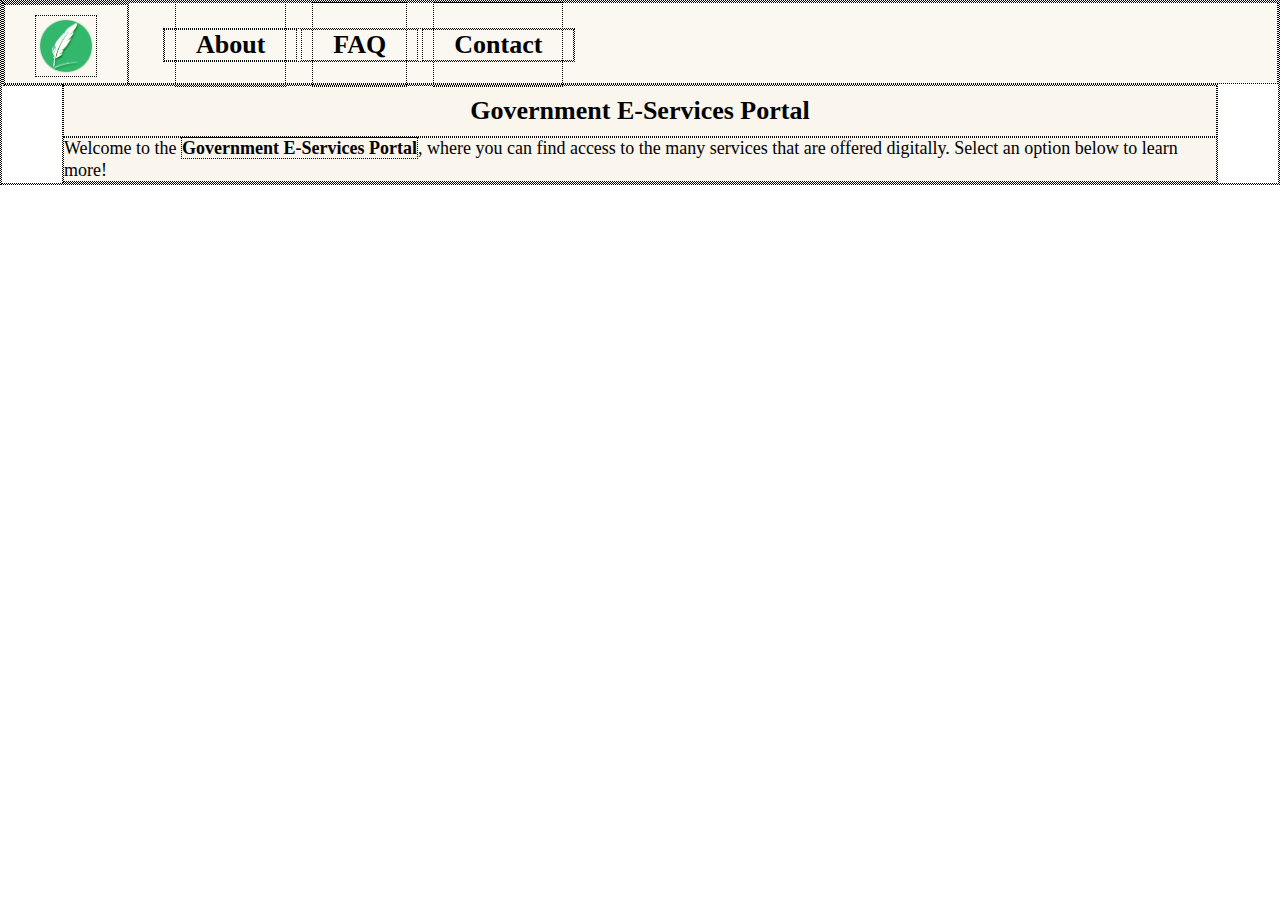
==== index.html @ d76282e1 "Initial commit" ====
<!DOCTYPE html>
<html lang="en">

<head>
    <meta charset="UTF-8">
    <link rel="stylesheet"  href="styles.css">
    <title>Home</title>

    <!-- External JavaScript Reference -->
    <!-- Pop-Up message on open before showing web page -->
    <script src="scripts.js"></script>
</head>

<body>

<!--nav bar-->
<nav>
    <ul class="nav-right">
        <!--logo image button to home-->
        <li><a class="logo" href="index.html" target="_self"><img src="images/feather.png" height="60 px"></a></li>
    </ul>

    <ul class="nav-left">
        <!--nav bar buttons-->
        <li><a class="page" href="about.html">About</a></li>
        <li><a class="page" href="faq.html">FAQ</a></li>
        <li><a class="page" href="contact.html">Contact</a></li>
    </ul>
</nav>

<!--main body-->
<div class="body">
    <h2>Government E-Services Portal</h2>
    <p>Welcome to the <span>Government E-Services Portal</span>, where you can find access to the many services that are offered digitally. Select an option below to learn more!</p>

</div>

<!--services cards-->

</body>
</html>
---- styles.css ----
* {
    margin: 0; /*let content go out to edges*/
    padding: 0;
    border: 1px dotted black; /*toggle borders around all elements during dev*/
}

/*BODY*/
body {
    background-image: url("images/landscape-aerial.jpg");
    background-size: 100%;
    background-repeat: no-repeat;
    box-sizing: border-box;
}

/*NAV BAR*/
nav {
    background-color: rgba(248, 241, 231, 0.6);
    height: 80px;
}

.nav-left {
    margin-left: 30px;
}

nav ul {
    display: inline-block;
    vertical-align: middle;
}

nav ul li {
    display: inline-block; /*display on same x-axis line*/
    font-size: 20px;
}

nav a {
    color: black;
    font-size: 26px;
    font-weight: bold;
    text-decoration: none;
    padding: 27px 20px; /*space around link*/
    margin: 0 10px; /*space btwn links*/
}

.page:hover {
    background-color: rgba(0, 102, 204, 0.7);
    color: white;
}

.logo {
    border: none;
}

.logo img {
    margin-top: 10px;
}


/*MAIN BODY*/
.body {
    margin: 0 60px;
    background-color: rgba(248, 241, 231, 0.75);
}

h2 {
    font-size: 26px;
    padding: 10px 0;
    text-align: center;
}

p{
    font-size: 18px;
    line-height: 1.2;
}

.body span {
    font-weight: bold;
}
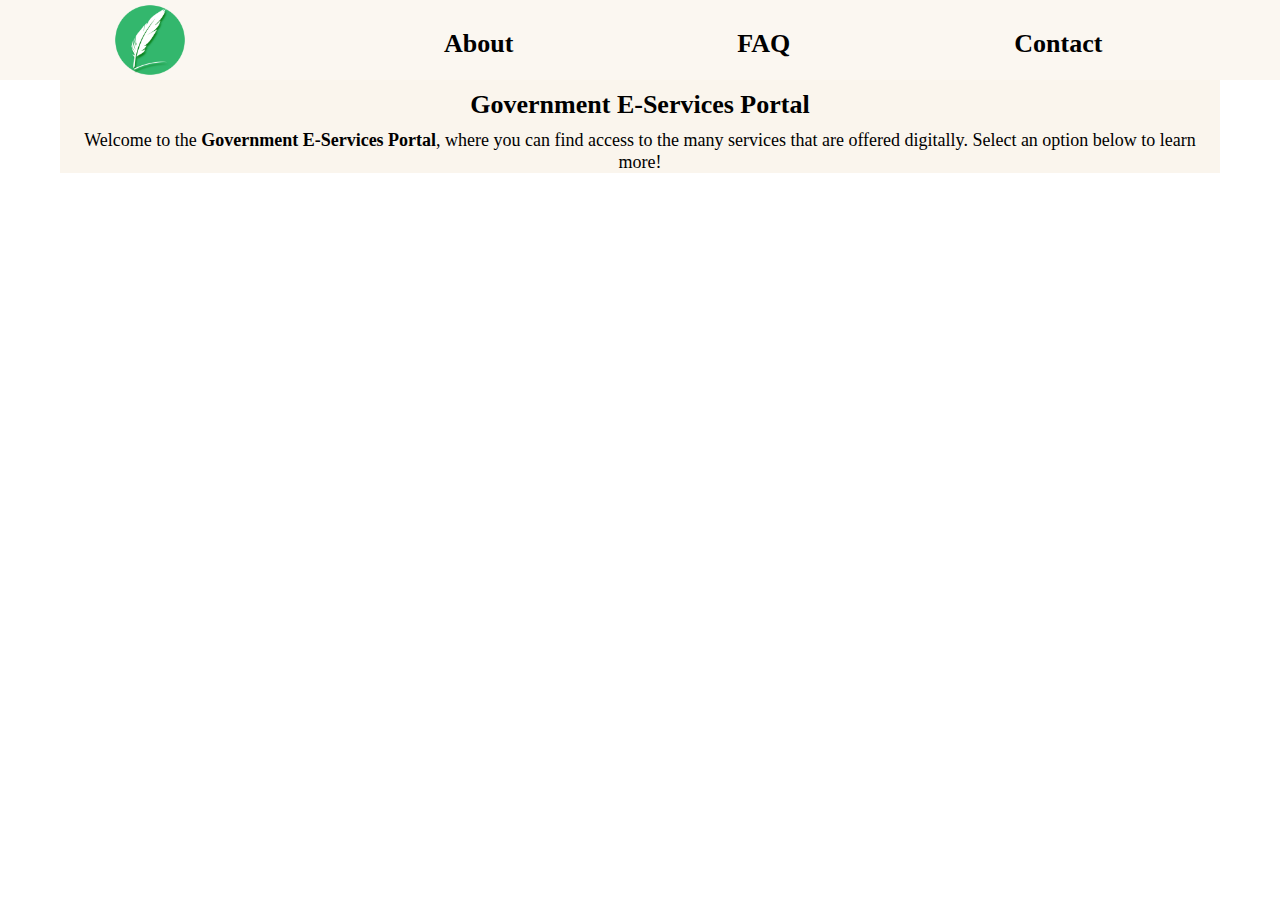
==== commit 989d0d1f: "updates" ====
--- a/index.html
+++ b/index.html
@@ -4,7 +4,8 @@
 <head>
     <meta charset="UTF-8">
     <link rel="stylesheet"  href="styles.css">
-    <title>Home</title>
+    <title>Government E-Services</title>
+    <link rel="icon" href="images/feather-favicon.png">
 
     <!-- External JavaScript Reference -->
     <!-- Pop-Up message on open before showing web page -->
@@ -17,7 +18,7 @@
 <nav>
     <ul class="nav-right">
         <!--logo image button to home-->
-        <li><a class="logo" href="index.html" target="_self"><img src="images/feather.png" height="60 px"></a></li>
+        <li><a id="logo" href="index.html" target="_self"><img src="images/feather.png" height="80px"></a></li>
     </ul>
 
     <ul class="nav-left">
--- a/styles.css
+++ b/styles.css
@@ -1,7 +1,7 @@
 * {
     margin: 0; /*let content go out to edges*/
     padding: 0;
-    border: 1px dotted black; /*toggle borders around all elements during dev*/
+    /*border: 1px dotted black; !*toggle borders around all elements during dev*!*/
 }
 
 /*BODY*/
@@ -37,7 +37,7 @@
     font-size: 26px;
     font-weight: bold;
     text-decoration: none;
-    padding: 27px 20px; /*space around link*/
+    padding: 28px 100px; /*space around link*/
     margin: 0 10px; /*space btwn links*/
 }
 
@@ -46,14 +46,17 @@
     color: white;
 }
 
-.logo {
+.page:visited {
+    color: #333333;
+}
+
+#logo {
+    margin-top: 0;
+}
+
+#logo img {
     border: none;
 }
-
-.logo img {
-    margin-top: 10px;
-}
-
 
 /*MAIN BODY*/
 .body {
@@ -70,8 +73,19 @@
 p{
     font-size: 18px;
     line-height: 1.2;
+    margin: 0 15px;
+    text-align: center;
+}
+
+#soon {
+    font-size: 20px;
 }
 
 .body span {
     font-weight: bold;
 }
+
+/*CONTACT PAGE FORM*/
+.contact textarea {
+    height: 250px;
+}
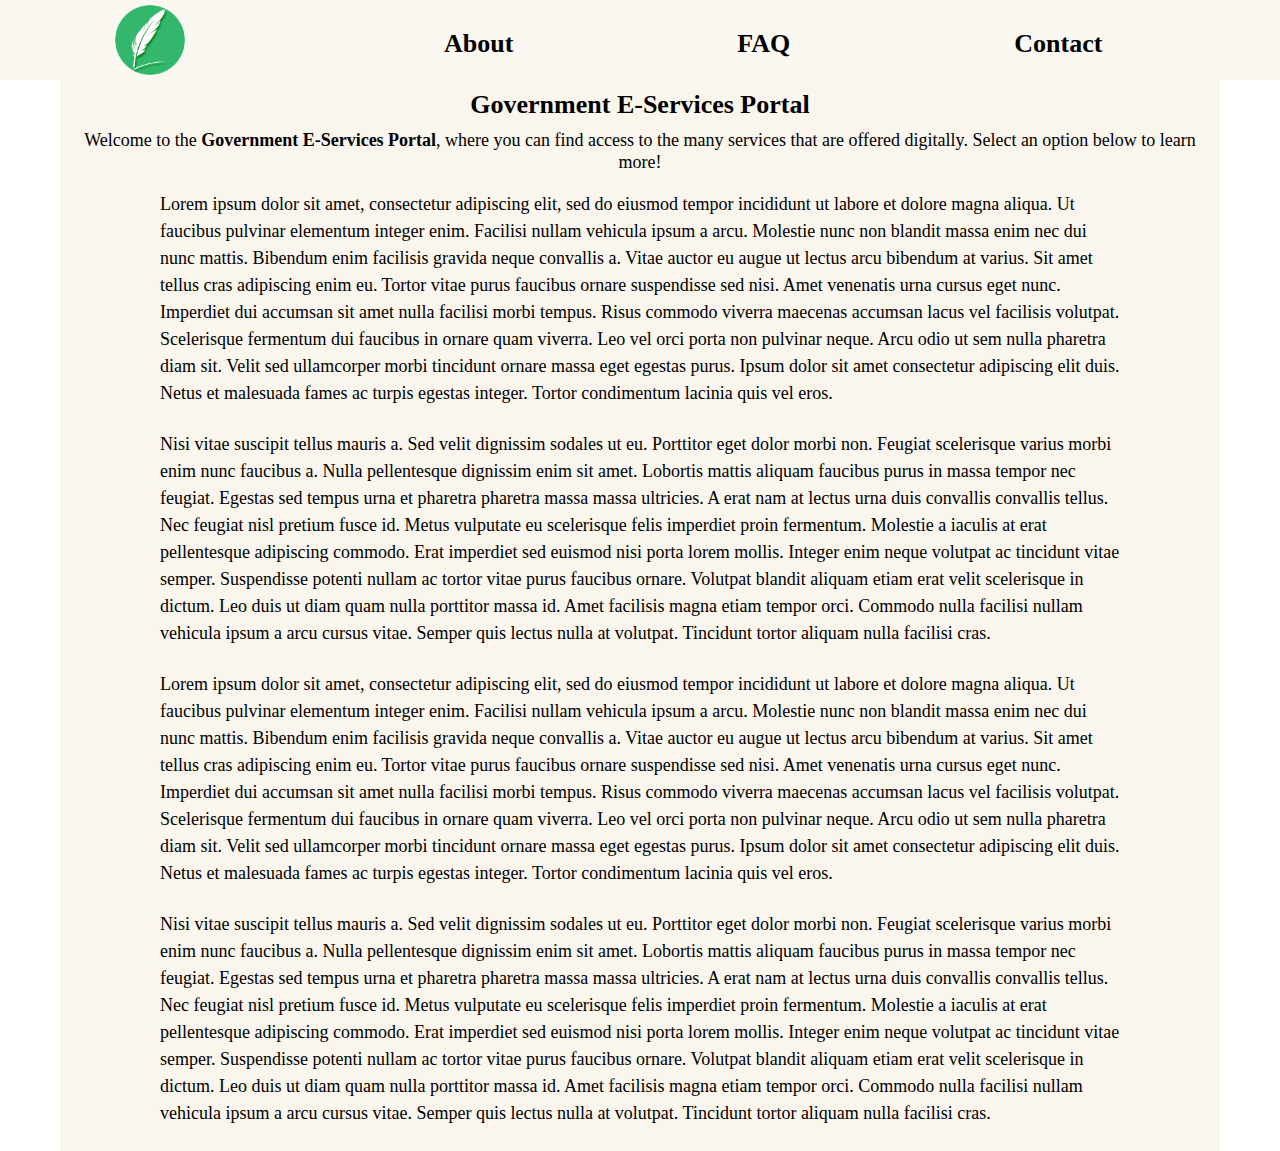
==== commit c776a51e: "updates" ====
--- a/index.html
+++ b/index.html
@@ -32,8 +32,18 @@
 <!--main body-->
 <div class="body">
     <h2>Government E-Services Portal</h2>
-    <p>Welcome to the <span>Government E-Services Portal</span>, where you can find access to the many services that are offered digitally. Select an option below to learn more!</p>
+    <p>Welcome to the <span>Government E-Services Portal</span>, where you can find access to the many services that are offered digitally. Select an option below to learn more!</p><br>
 
+    <!--placeholder text-->
+    <div class="lorem">
+        <p>Lorem ipsum dolor sit amet, consectetur adipiscing elit, sed do eiusmod tempor incididunt ut labore et dolore magna aliqua. Ut faucibus pulvinar elementum integer enim. Facilisi nullam vehicula ipsum a arcu. Molestie nunc non blandit massa enim nec dui nunc mattis. Bibendum enim facilisis gravida neque convallis a. Vitae auctor eu augue ut lectus arcu bibendum at varius. Sit amet tellus cras adipiscing enim eu. Tortor vitae purus faucibus ornare suspendisse sed nisi. Amet venenatis urna cursus eget nunc. Imperdiet dui accumsan sit amet nulla facilisi morbi tempus. Risus commodo viverra maecenas accumsan lacus vel facilisis volutpat. Scelerisque fermentum dui faucibus in ornare quam viverra. Leo vel orci porta non pulvinar neque. Arcu odio ut sem nulla pharetra diam sit. Velit sed ullamcorper morbi tincidunt ornare massa eget egestas purus. Ipsum dolor sit amet consectetur adipiscing elit duis. Netus et malesuada fames ac turpis egestas integer. Tortor condimentum lacinia quis vel eros.</p><br>
+
+        <p>Nisi vitae suscipit tellus mauris a. Sed velit dignissim sodales ut eu. Porttitor eget dolor morbi non. Feugiat scelerisque varius morbi enim nunc faucibus a. Nulla pellentesque dignissim enim sit amet. Lobortis mattis aliquam faucibus purus in massa tempor nec feugiat. Egestas sed tempus urna et pharetra pharetra massa massa ultricies. A erat nam at lectus urna duis convallis convallis tellus. Nec feugiat nisl pretium fusce id. Metus vulputate eu scelerisque felis imperdiet proin fermentum. Molestie a iaculis at erat pellentesque adipiscing commodo. Erat imperdiet sed euismod nisi porta lorem mollis. Integer enim neque volutpat ac tincidunt vitae semper. Suspendisse potenti nullam ac tortor vitae purus faucibus ornare. Volutpat blandit aliquam etiam erat velit scelerisque in dictum. Leo duis ut diam quam nulla porttitor massa id. Amet facilisis magna etiam tempor orci. Commodo nulla facilisi nullam vehicula ipsum a arcu cursus vitae. Semper quis lectus nulla at volutpat. Tincidunt tortor aliquam nulla facilisi cras.</p><br>
+
+        <p>Lorem ipsum dolor sit amet, consectetur adipiscing elit, sed do eiusmod tempor incididunt ut labore et dolore magna aliqua. Ut faucibus pulvinar elementum integer enim. Facilisi nullam vehicula ipsum a arcu. Molestie nunc non blandit massa enim nec dui nunc mattis. Bibendum enim facilisis gravida neque convallis a. Vitae auctor eu augue ut lectus arcu bibendum at varius. Sit amet tellus cras adipiscing enim eu. Tortor vitae purus faucibus ornare suspendisse sed nisi. Amet venenatis urna cursus eget nunc. Imperdiet dui accumsan sit amet nulla facilisi morbi tempus. Risus commodo viverra maecenas accumsan lacus vel facilisis volutpat. Scelerisque fermentum dui faucibus in ornare quam viverra. Leo vel orci porta non pulvinar neque. Arcu odio ut sem nulla pharetra diam sit. Velit sed ullamcorper morbi tincidunt ornare massa eget egestas purus. Ipsum dolor sit amet consectetur adipiscing elit duis. Netus et malesuada fames ac turpis egestas integer. Tortor condimentum lacinia quis vel eros.</p><br>
+
+        <p>Nisi vitae suscipit tellus mauris a. Sed velit dignissim sodales ut eu. Porttitor eget dolor morbi non. Feugiat scelerisque varius morbi enim nunc faucibus a. Nulla pellentesque dignissim enim sit amet. Lobortis mattis aliquam faucibus purus in massa tempor nec feugiat. Egestas sed tempus urna et pharetra pharetra massa massa ultricies. A erat nam at lectus urna duis convallis convallis tellus. Nec feugiat nisl pretium fusce id. Metus vulputate eu scelerisque felis imperdiet proin fermentum. Molestie a iaculis at erat pellentesque adipiscing commodo. Erat imperdiet sed euismod nisi porta lorem mollis. Integer enim neque volutpat ac tincidunt vitae semper. Suspendisse potenti nullam ac tortor vitae purus faucibus ornare. Volutpat blandit aliquam etiam erat velit scelerisque in dictum. Leo duis ut diam quam nulla porttitor massa id. Amet facilisis magna etiam tempor orci. Commodo nulla facilisi nullam vehicula ipsum a arcu cursus vitae. Semper quis lectus nulla at volutpat. Tincidunt tortor aliquam nulla facilisi cras.</p><br>
+    </div>
 </div>
 
 <!--services cards-->
--- a/styles.css
+++ b/styles.css
@@ -12,7 +12,9 @@
     box-sizing: border-box;
 }
 
+
 /*NAV BAR*/
+
 nav {
     background-color: rgba(248, 241, 231, 0.6);
     height: 80px;
@@ -37,11 +39,11 @@
     font-size: 26px;
     font-weight: bold;
     text-decoration: none;
-    padding: 28px 100px; /*space around link*/
+    padding: 25px 100px; /*space around link*/
     margin: 0 10px; /*space btwn links*/
 }
 
-.page:hover {
+.page:hover, .page:visited:hover {
     background-color: rgba(0, 102, 204, 0.7);
     color: white;
 }
@@ -58,7 +60,9 @@
     border: none;
 }
 
+
 /*MAIN BODY*/
+
 .body {
     margin: 0 60px;
     background-color: rgba(248, 241, 231, 0.75);
@@ -77,6 +81,12 @@
     text-align: center;
 }
 
+.lorem, .lorem p {
+    text-align: left;
+    line-height: 1.5;
+    margin: 0 50px;
+}
+
 #soon {
     font-size: 20px;
 }
@@ -85,7 +95,41 @@
     font-weight: bold;
 }
 
+
 /*CONTACT PAGE FORM*/
+
+.contact {
+    margin: 0 80px;
+}
+
+input, select, textarea {
+    width: 100%; /* Full width */
+    padding: 15px; /* Some padding */
+    border: 1px solid gray; /* Gray border */
+    border-radius: 4px; /* Rounded borders */
+    box-sizing: border-box; /* Make sure that padding and width stays in place */
+    margin-top: 6px; /* Add a top margin */
+    margin-bottom: 16px; /* Bottom margin */
+    resize: vertical /* Allow the user to vertically resize the textarea (not horizontally) */
+}
+
+.contact p {
+    text-align: left;
+    font-weight: bold;
+}
+
 .contact textarea {
     height: 250px;
 }
+
+#contact-button {
+    background-color: rgba(0, 102, 204, 1.0);
+    color: white;
+    font-weight: bold;
+    padding: 12px 20px;
+    border: none;
+    border-radius: 4px;
+    cursor: pointer;
+    margin-bottom: 50px;
+    width: 30%;
+}
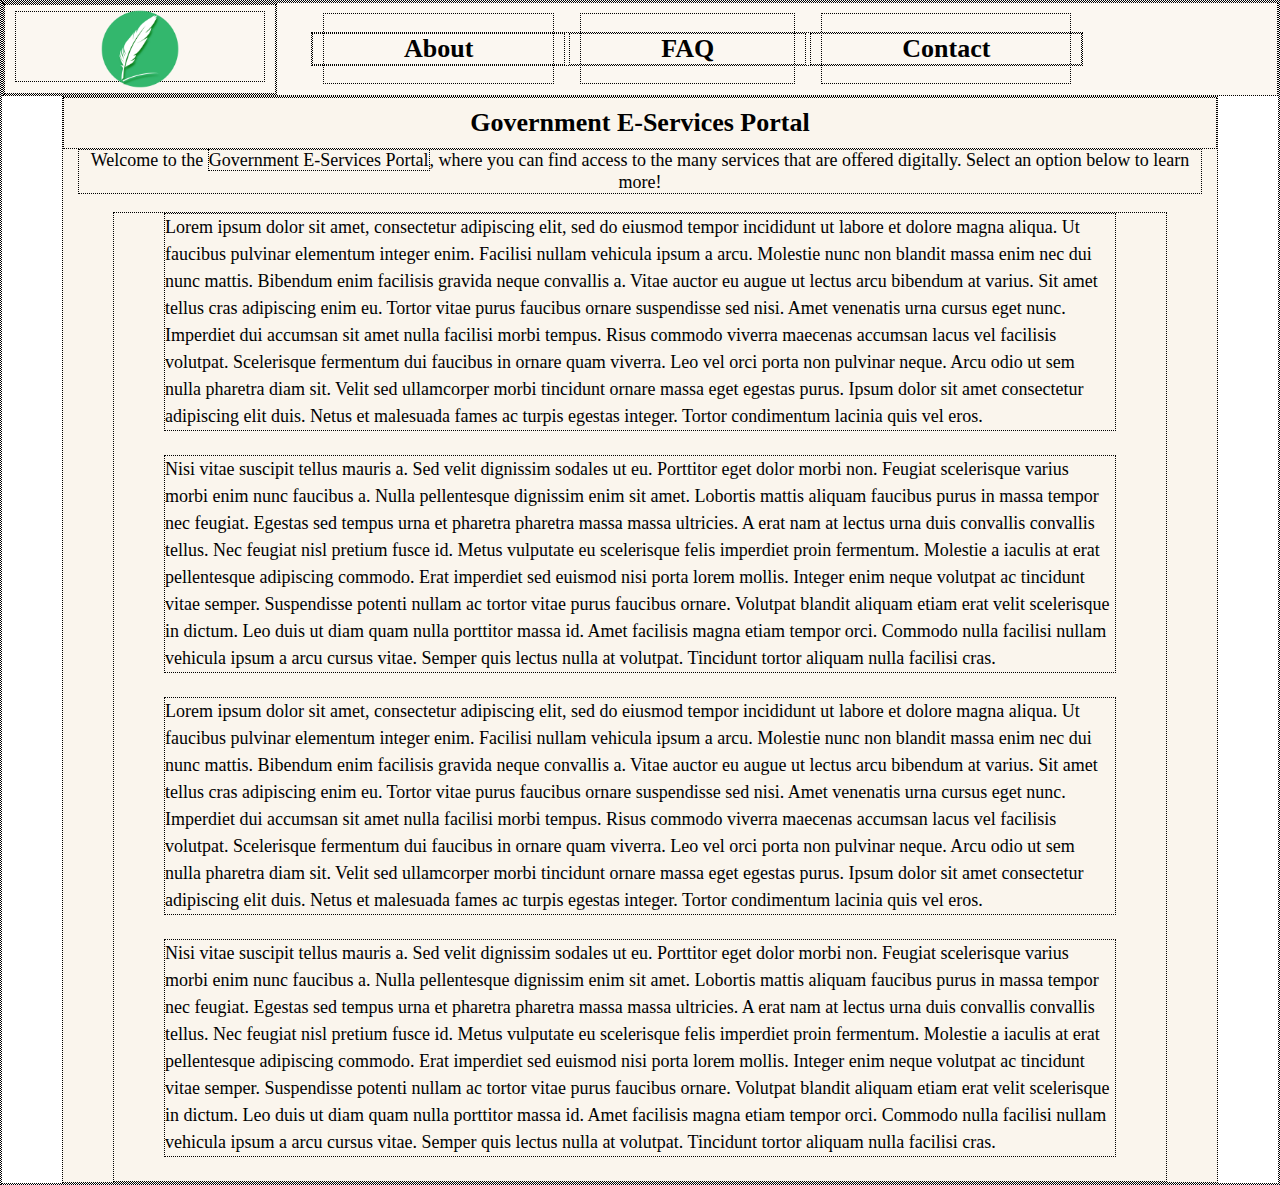
==== commit 02dc88b2: "updates" ====
--- a/index.html
+++ b/index.html
@@ -14,14 +14,15 @@
 
 <body>
 
+
 <!--nav bar-->
 <nav>
-    <ul class="nav-right">
+    <ul class="nav-logo">
         <!--logo image button to home-->
-        <li><a id="logo" href="index.html" target="_self"><img src="images/feather.png" height="80px"></a></li>
+        <li><a id="logo" href="index.html" target="_self"><img src="images/feather.png" height="88px"></a></li>
     </ul>
 
-    <ul class="nav-left">
+    <ul class="nav-pages">
         <!--nav bar buttons-->
         <li><a class="page" href="about.html">About</a></li>
         <li><a class="page" href="faq.html">FAQ</a></li>
@@ -29,8 +30,9 @@
     </ul>
 </nav>
 
+
 <!--main body-->
-<div class="body">
+<div class="main">
     <h2>Government E-Services Portal</h2>
     <p>Welcome to the <span>Government E-Services Portal</span>, where you can find access to the many services that are offered digitally. Select an option below to learn more!</p><br>
 
@@ -46,6 +48,7 @@
     </div>
 </div>
 
+
 <!--services cards-->
 
 </body>
--- a/styles.css
+++ b/styles.css
@@ -1,37 +1,42 @@
 * {
     margin: 0; /*let content go out to edges*/
     padding: 0;
-    /*border: 1px dotted black; !*toggle borders around all elements during dev*!*/
+    border: 1px dotted black; /*toggle borders around all elements during dev*/
+}
+
+html {
+    background: url("images/landscape-aerial.jpg") no-repeat center center fixed; /*background image to fill screen with fixed position*/
+    box-sizing: border-box;
 }
 
 /*BODY*/
 body {
-    background-image: url("images/landscape-aerial.jpg");
-    background-size: 100%;
-    background-repeat: no-repeat;
     box-sizing: border-box;
 }
 
 
 /*NAV BAR*/
-
 nav {
     background-color: rgba(248, 241, 231, 0.6);
-    height: 80px;
+    height: 92px;
 }
 
-.nav-left {
-    margin-left: 30px;
-}
-
+/*nav lists*/
 nav ul {
     display: inline-block;
     vertical-align: middle;
 }
 
+/*nav list for pages links*/
+.nav-pages {
+    margin-left: 30px;
+}
+
 nav ul li {
     display: inline-block; /*display on same x-axis line*/
     font-size: 20px;
+    padding: 0;
+    margin: 0;
 }
 
 nav a {
@@ -39,10 +44,11 @@
     font-size: 26px;
     font-weight: bold;
     text-decoration: none;
-    padding: 25px 100px; /*space around link*/
+    padding: 20px 80px; /*space around/within links*/
     margin: 0 10px; /*space btwn links*/
 }
 
+/*nav links to pages*/
 .page:hover, .page:visited:hover {
     background-color: rgba(0, 102, 204, 0.7);
     color: white;
@@ -52,22 +58,28 @@
     color: #333333;
 }
 
-#logo {
-    margin-top: 0;
+.nav-logo {
+    padding: 0;
+    margin: 0;
+    vertical-align: middle;
 }
 
 #logo img {
     border: none;
+    vertical-align: middle;
+    margin: 0;
+    padding: 0;
 }
 
 
 /*MAIN BODY*/
-
-.body {
+/**/
+.main {
     margin: 0 60px;
     background-color: rgba(248, 241, 231, 0.75);
 }
 
+/*header*/
 h2 {
     font-size: 26px;
     padding: 10px 0;
@@ -96,8 +108,7 @@
 }
 
 
-/*CONTACT PAGE FORM*/
-
+/*CONTACT FORM*/
 .contact {
     margin: 0 80px;
 }
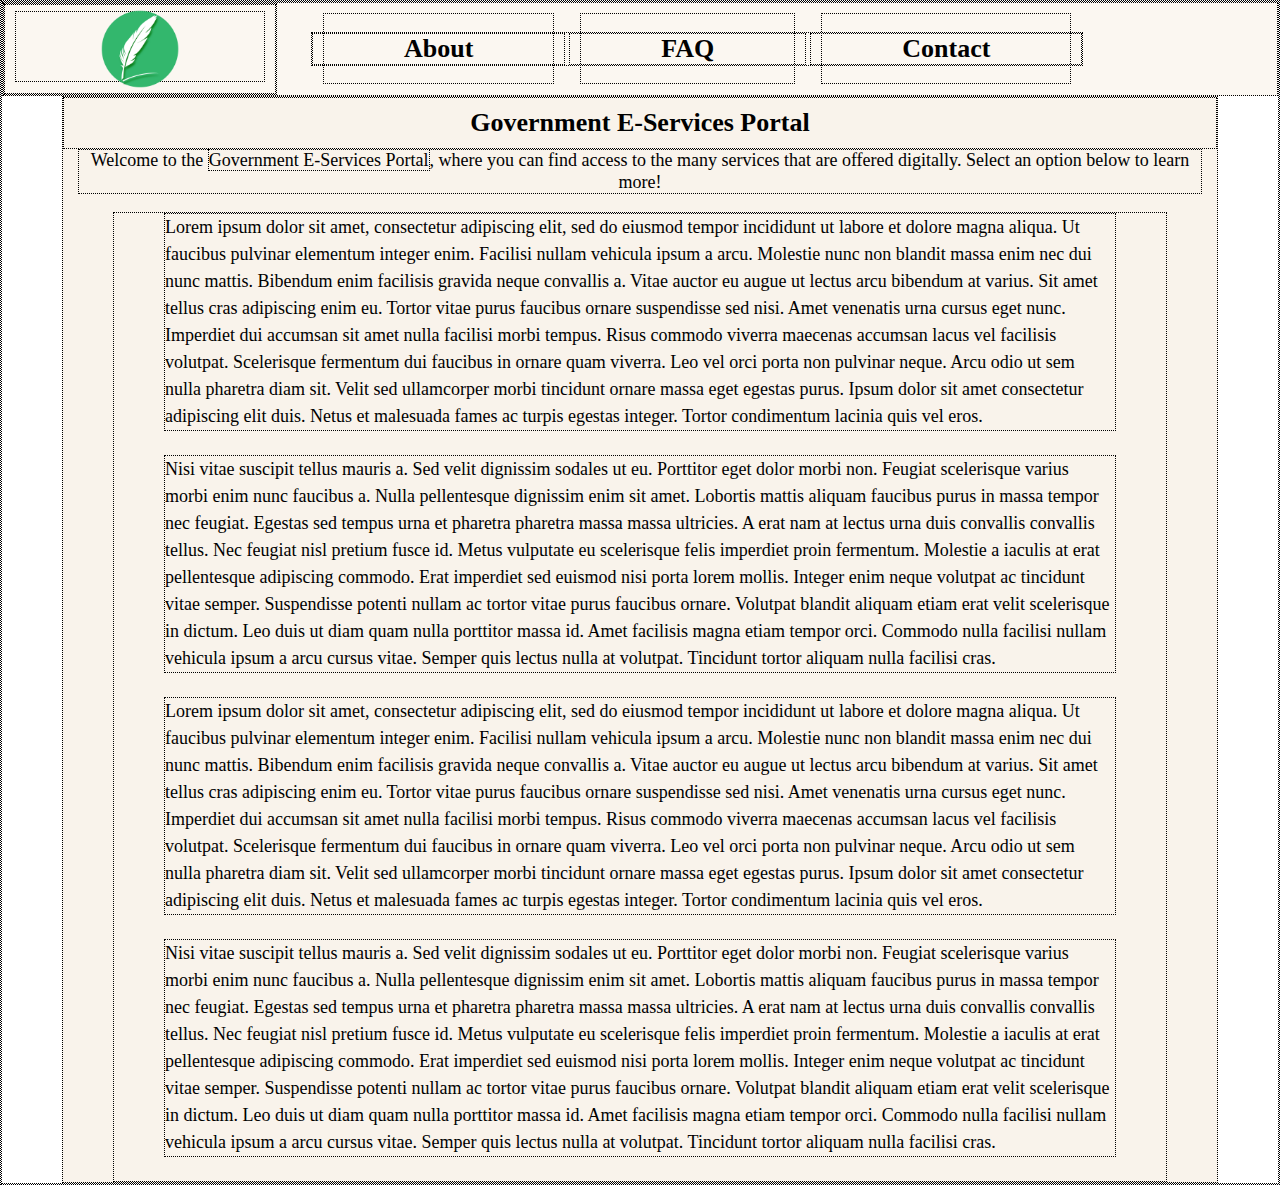
==== commit a0b3073e: "updates" ====
--- a/index.html
+++ b/index.html
@@ -19,7 +19,7 @@
 <nav>
     <ul class="nav-logo">
         <!--logo image button to home-->
-        <li><a id="logo" href="index.html" target="_self"><img src="images/feather.png" height="88px"></a></li>
+        <li><a id="logo" href="index.html" target="_self"><img src="images/feather.png" alt="Logo feather image." height="88px"></a></li>
     </ul>
 
     <ul class="nav-pages">
--- a/styles.css
+++ b/styles.css
@@ -73,13 +73,11 @@
 
 
 /*MAIN BODY*/
-/**/
 .main {
     margin: 0 60px;
-    background-color: rgba(248, 241, 231, 0.75);
+    background-color: rgba(248, 241, 231, 0.85);
 }
 
-/*header*/
 h2 {
     font-size: 26px;
     padding: 10px 0;
@@ -93,12 +91,24 @@
     text-align: center;
 }
 
+.main a {
+    text-decoration: none;
+    color: mediumblue;
+    font-weight: bold;
+}
+
+.main a:visited {
+    color: maroon;
+}
+
+
 .lorem, .lorem p {
     text-align: left;
     line-height: 1.5;
     margin: 0 50px;
 }
 
+/*text on pages coming soon, not headers*/
 #soon {
     font-size: 20px;
 }
